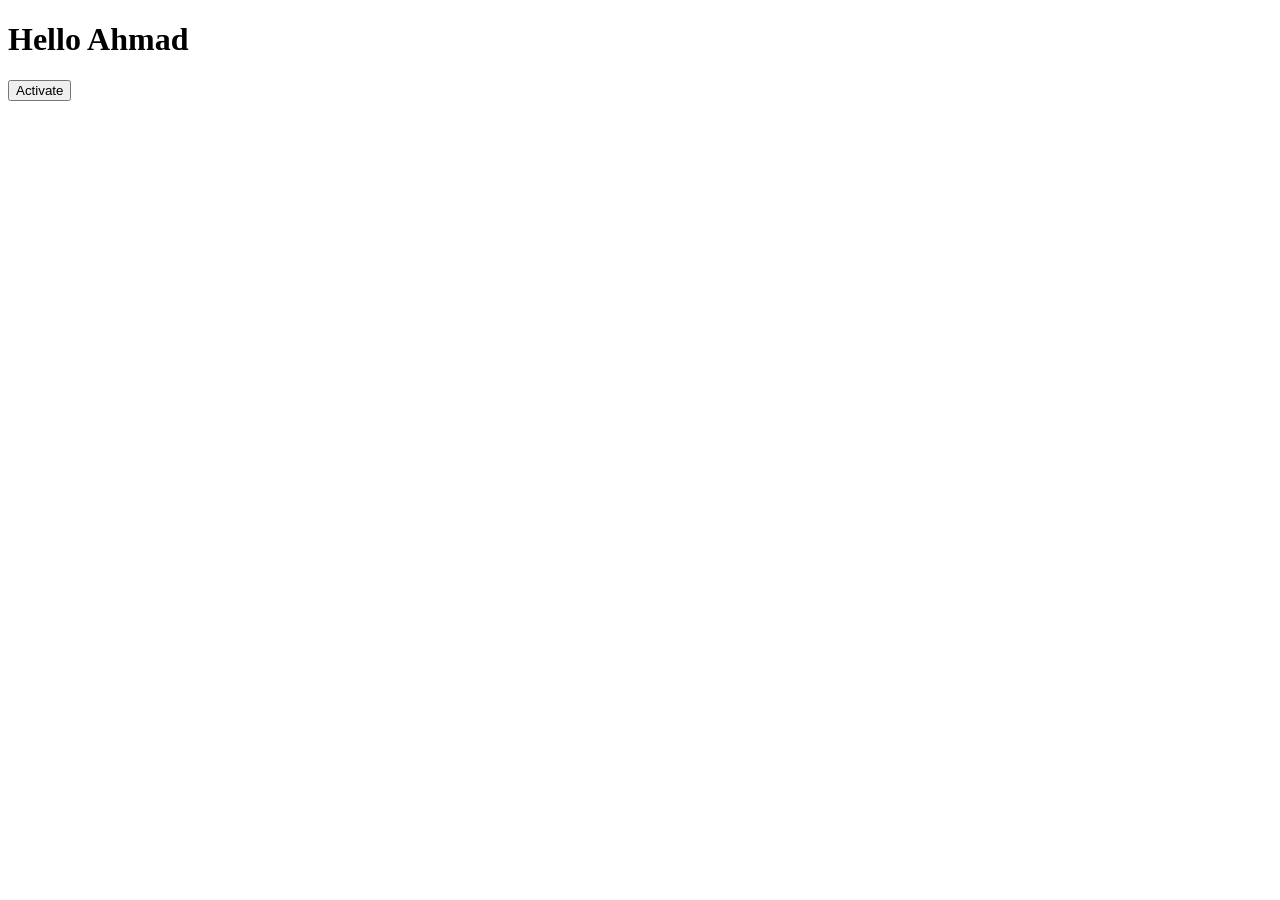
==== part9/prac1.html @ 8520d333 "Initial commit" ====
<!DOCTYPE html>
<html lang="en">
<head>
    <meta charset="UTF-8">
    <meta name="viewport" content="width=device-width, initial-scale=1.0">
    <title>Document</title>
    <link rel="stylesheet" href="style.css">
</head>
<body>
    <h1 class="title">Hello Ahmad</h1>

<button id="btn">Activate</button>
<script src="prac1.js"></script>
</body>
</html>
---- part9/style.css ----
.active {
    color: white;
    background: black;
    padding: 20px;
    text-align: center;
}
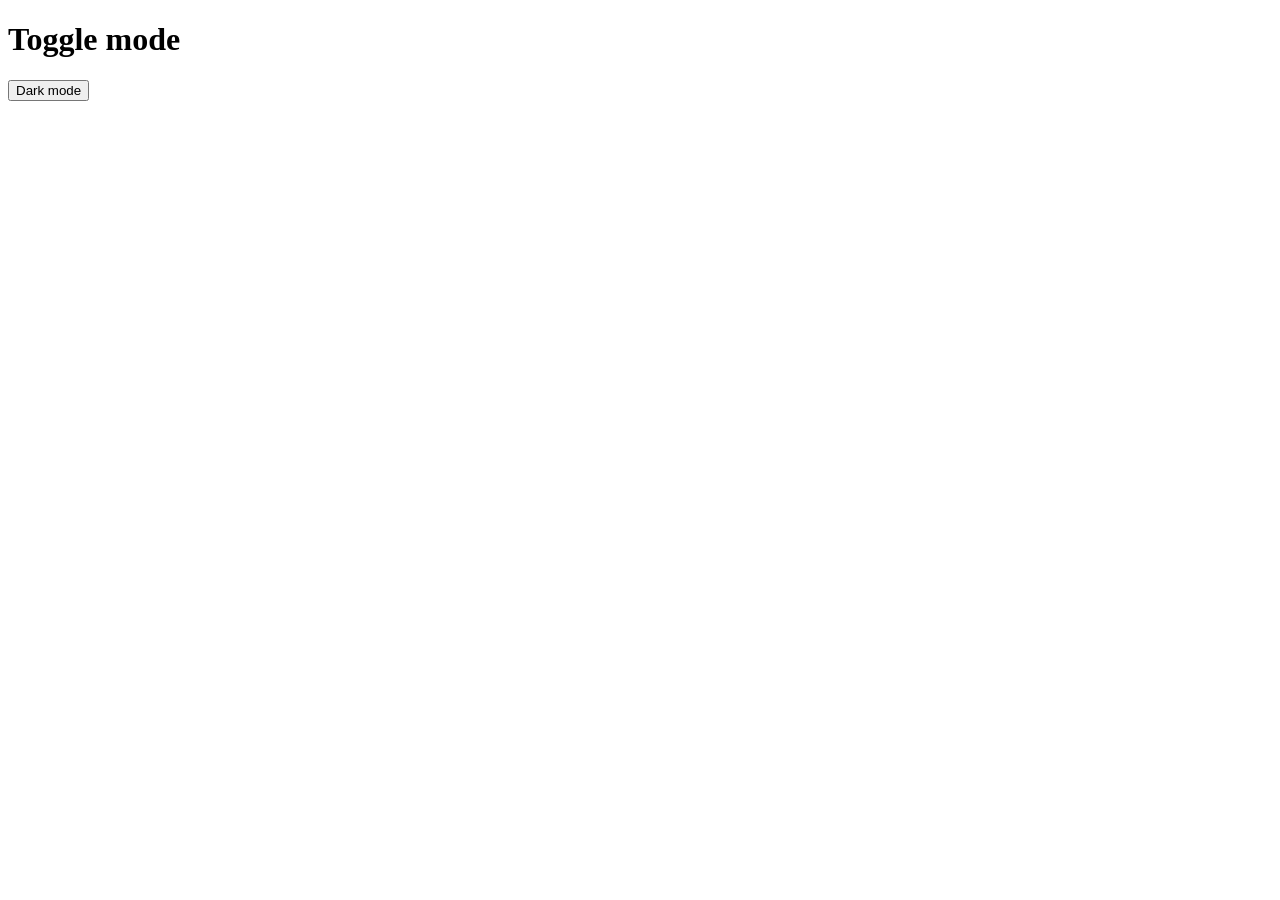
==== commit ac8ee96c: "updating" ====
--- a/part9/prac1.html
+++ b/part9/prac1.html
@@ -7,9 +7,8 @@
     <link rel="stylesheet" href="style.css">
 </head>
 <body>
-    <h1 class="title">Hello Ahmad</h1>
-
-<button id="btn">Activate</button>
+    <h1 class="title">Toggle mode</h1>
+    <button id="btn">Dark mode</button>
 <script src="prac1.js"></script>
 </body>
 </html>
--- a/part9/style.css
+++ b/part9/style.css
@@ -2,5 +2,5 @@
     color: white;
     background: black;
     padding: 20px;
-    text-align: center;
+    
 }
